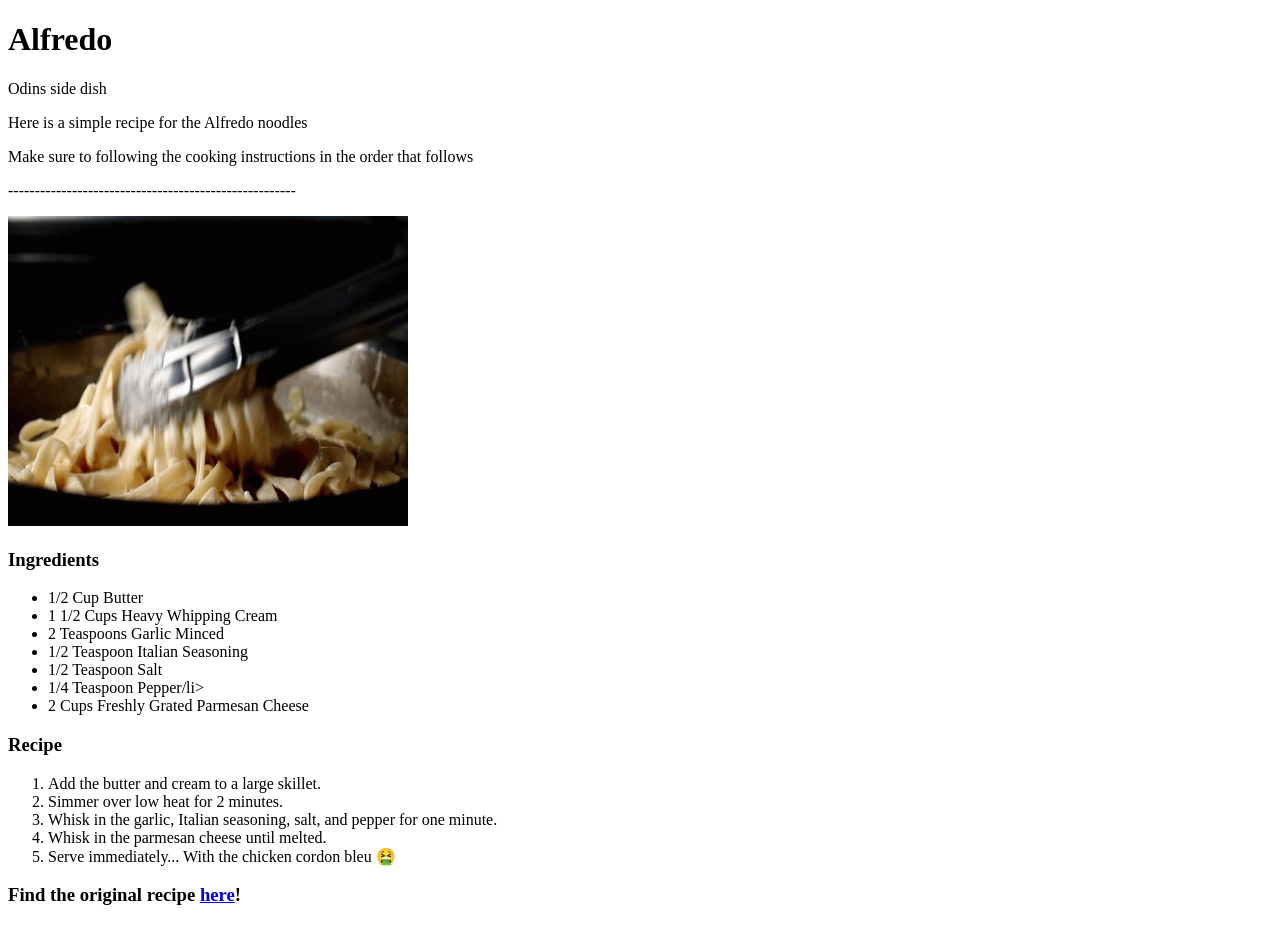
==== recipes/alfredo/index.html @ fca212ae "Add content to alfredo index.html" ====
<!DOCTYPE html>
<html lang="en">
    <head>   
        <meta charset="UTF-8">
         <title>Best homemade Alfredo</title>
    </head> 
    <body>
        <h1>Alfredo</h1>
        <p>Odins side dish</p>
        <p>Here is a simple recipe for the Alfredo noodles</p>
        <p> Make sure to following the cooking instructions in the order that follows</p>
        <p>------------------------------------------------------</p>
        <img src="../../images/pasta cream mixing.gif" alt="gif of Alfredo" height="310" width="400">

        <h3>Ingredients</h3>
            <ul>
                <li> 1/2 Cup Butter</li>
                <li> 1 1/2 Cups Heavy Whipping Cream </li>
                <li> 2 Teaspoons Garlic Minced</li>
                <li> 1/2 Teaspoon Italian Seasoning</li>
                <li> 1/2 Teaspoon Salt</li>
                <li> 1/4 Teaspoon Pepper/li>
                <li> 2 Cups Freshly Grated Parmesan Cheese</li>
            </ul>
        <h3> Recipe </h3>
            <ol>
                <li> Add the butter and cream to a large skillet.</li>
                <li> Simmer over low heat for 2 minutes.</li>
                <li> Whisk in the garlic, Italian seasoning, salt, and pepper for one minute.</li>
                <li> Whisk in the parmesan cheese until melted.</li>
                <li> Serve immediately... With the chicken cordon bleu 🤮</li>
            </ol>
            <h3>Find the original recipe <a href="https://thesaltymarshmallow.com/best-homemade-alfredo-sauce/" target="_blank" rel="noopener">here</a>!</h3>
    </body>  
</html>
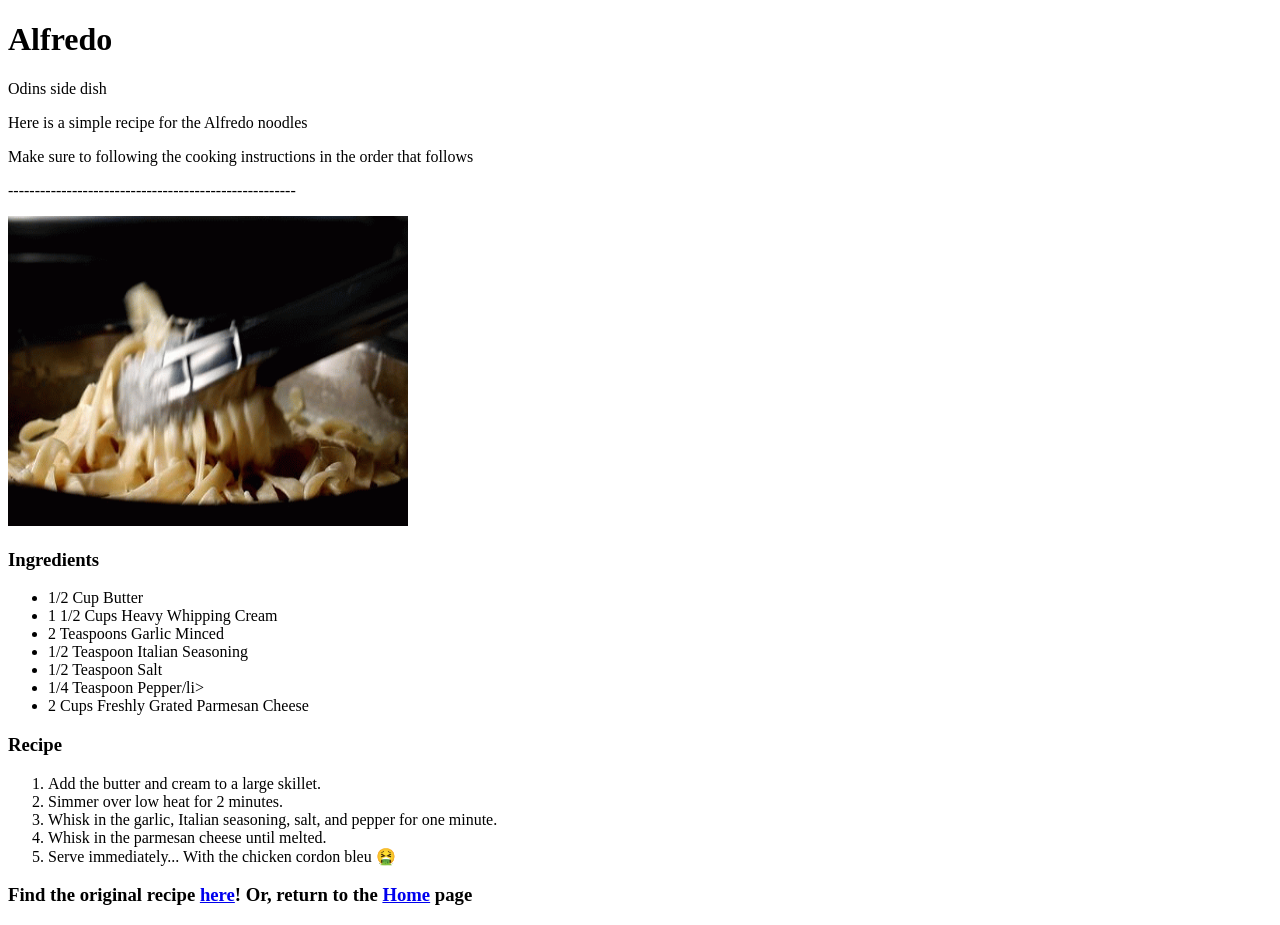
==== commit 99454372: "Add Homepage redirect to three index.html files" ====
--- a/recipes/alfredo/index.html
+++ b/recipes/alfredo/index.html
@@ -30,6 +30,6 @@
                 <li> Whisk in the parmesan cheese until melted.</li>
                 <li> Serve immediately... With the chicken cordon bleu 🤮</li>
             </ol>
-            <h3>Find the original recipe <a href="https://thesaltymarshmallow.com/best-homemade-alfredo-sauce/" target="_blank" rel="noopener">here</a>!</h3>
+            <h3>Find the original recipe <a href="https://thesaltymarshmallow.com/best-homemade-alfredo-sauce/" target="_blank" rel="noopener">here</a>! Or, return to the <a href="../index.html">Home</a> page</h3>
     </body>  
 </html>
